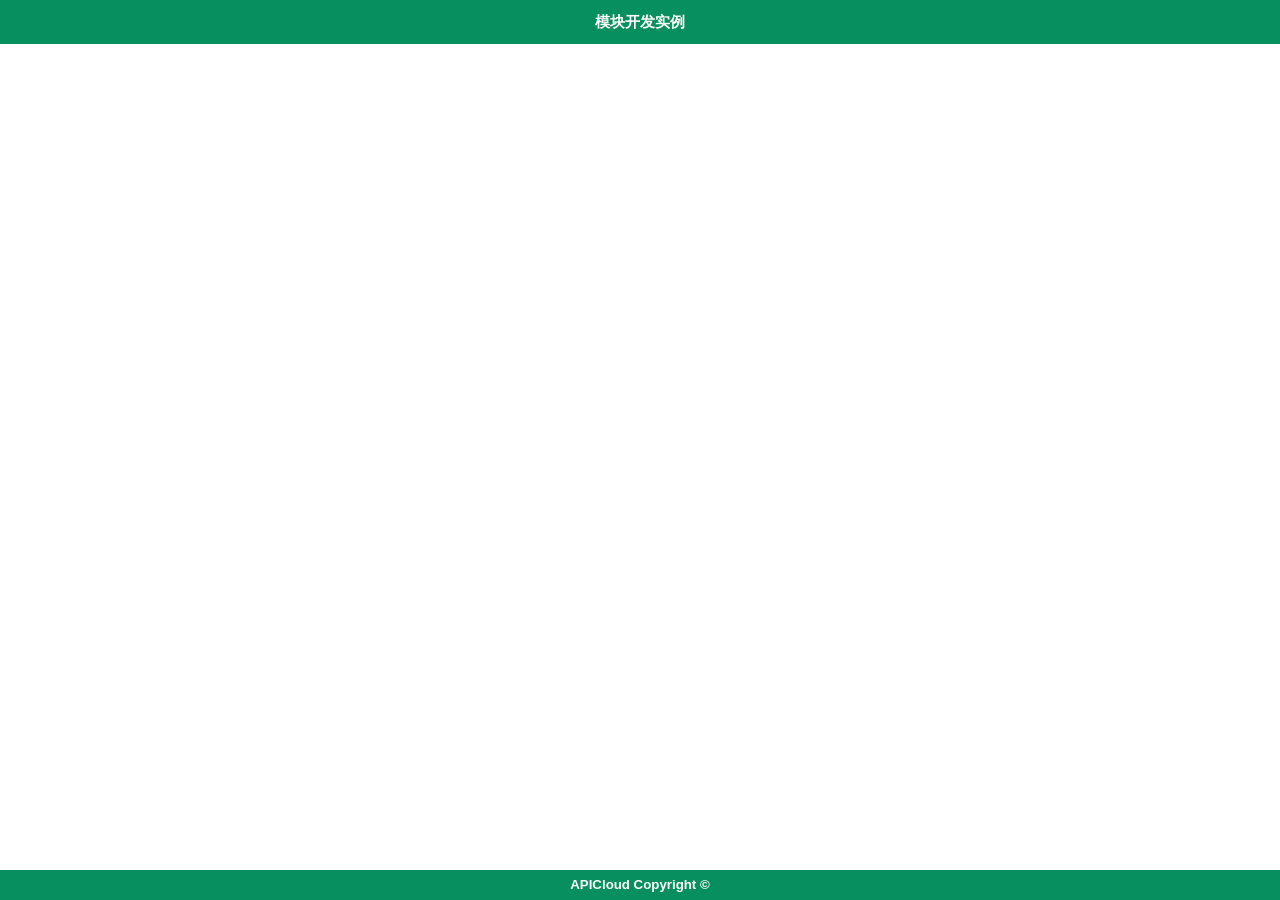
==== Android/sourceCode/imageFilter/assets/widget/index.html @ f4b736ca "First commit 开源图片滤镜模块" ====
<!DOCTYPE HTML>
<html>
<head>
    <meta charset="UTF-8">
    <meta name="viewport" content="maximum-scale=1.0, minimum-scale=1.0, user-scalable=0, initial-scale=1.0, width=device-width"/>
    <meta name="format-detection" content="telephone=no, email=no, date=no, address=no">
    <title>WinC</title>
    <link rel="stylesheet" type="text/css" href="css/api.css" />
    <link rel="stylesheet" type="text/css" href="css/box.css" />
    <script type="text/javascript" src="script/public.js"></script>
    <style>
    	p{
    		color:#999;
    		padding:5px;
    	}
    </style>
	<script type="text/javascript">
	    apiready = function(){
			fixStatusBar();//沉浸式效果，支持IOS7及Android4.4及以上
			openContent('index_frm.html', 'index_frm');//打开主frame
			$('year').innerHTML = new Date().getFullYear();
	    };
	</script>
</head>
<body>
    <div id="wrap">
        <div id='header'>
            <h1>模块开发实例</h1>
        </div>
        <div id="main"></div>
        <div id="footer">
            <h5>APICloud Copyright &copy;<span id="year"></span> </h5>
        </div>
    </div>
</body>
</html>
---- Android/sourceCode/imageFilter/assets/widget/css/api.css ----
html{
	font-family: sans-serif;
}
html,body,header,section,footer,div,ul,ol,li,img,a,span,em,del,legend,center,strong,var,fieldset,form,label,dl,dt,dd,cite,input,hr,time,mark,code,figcaption,figure,textarea,h1,h2,h3,h4,h5,h6,p{
	margin:0;
	border:0;
	padding:0;
	font-style:normal;
}
html,body {
	-webkit-touch-callout:none;
	-webkit-text-size-adjust:none;
	-webkit-tap-highlight-color:rgba(0, 0, 0, 0);
	-webkit-user-select:none;
	background-color: #fff;
}

ol,ul{
	list-style:none;
}

html,body{
   height: 100%;
   width: 100%;
}
#wrap{
    height: 100%;
    display: -webkit-box;
    -webkit-box-orient: vertical;
    -webkit-flex-flow: column;
}
#header{
	display:-webkit-box;
	background-color: #078f5f; 
	color: #fff;
    width: 100%;
}
#header h1{
	text-align: center; 
    font-size: 15px; 
	height: 44px;
	-webkit-box-flex:1; 
	line-height: 44px; 
	margin: 0em; 
	color: #fff;
}

#main{
    -webkit-box-flex: 1; 
    -webkit-flex: 1;
}
#footer{
    height: 30px; 
	line-height: 30px;
    background-color: #078f5f; 
    width: 100%;
    text-align: center;
}
#footer h5{
    color: white;
}
---- Android/sourceCode/imageFilter/assets/widget/css/box.css ----
.center{
	display:-webkit-box;
	-webkit-box-orient:vertical;
	-webkit-box-pack:center;
}

.desbloack{ /**描述文字框**/
	border-color: #CCCCCC;
	-webkit-border-radius: 4px;
	border-style: dashed;
	border-width: 1px;
	color: #333333;
	font-size: 10px;
	padding: 5px;
	text-align: left;
	width: auto;
	min-height:80px;
    margin:8px 15px;
}

.textbloack{ /**文字框**/
	border-color: #CCCCCC;
	border-style: solid;
	border-width: 1px;
	color: #333333;
	font-size: 10px;
	padding: 5px;
	text-align: left;
	width: auto;
	min-height:30px;
    margin:8px 15px;
}

.row{ /**行**/
	width:auto;
	display:-webkit-box;
	-webkit-box-orient:horizontal;
	margin:5px;
}

.active{ /**九宫格项点击效果**/
	background-color: #CCC !important;
}

.clickitem { /**九宫格项**/
	width:100%;
	-webkit-box-flex:1;
	display:-webkit-box;
	-webkit-box-orient:vertical;
	-webkit-box-pack:center;
	-webkit-box-align:center;
	min-height:60px;
	background-color: #EEEEEE;
	border-color: #CCCCCC;
	border-style: solid;
	border-width: 1px;
	color: #333333;
	font-size: 14px;
	margin:5px;
}

.clickbtn { /**按钮**/
	width: auto;
    margin:8px 15px;
    border-color: #CCCCCC;
    -webkit-border-radius: 3px;
    border-style: solid;
    border-width: 1px;
    color: #333333;
    font: bold 18px;
    padding: 8px 0;
    text-align: center;
    background-color: #EEEEEE;
}

.itemtitle{ /**标题项**/
	margin:20px 5px;
	color:#222;
	font-size:14px;
	border-bottom:1px solid;
}

input{
	border-style: solid;
    border-width: 1px;
    color: #000;
    font-size:15px;
    padding:4px;
	border-color: #CCCCCC #CCCCCC #BBBBBB;
	background-color:#FFF;
    -webkit-border-radius: 2px;
    width: auto;
    margin:3px 15px;
}

img{
	margin:3px 15px;
	border-style: solid;
    border-width: 1px;
    border-color: #CCCCCC;
}

select{
	font-size:20px;
	width: 150px;
    margin:3px 15px;
}

lable{
	font-size:12px;
	margin:3px 5px 3px 15px;
}
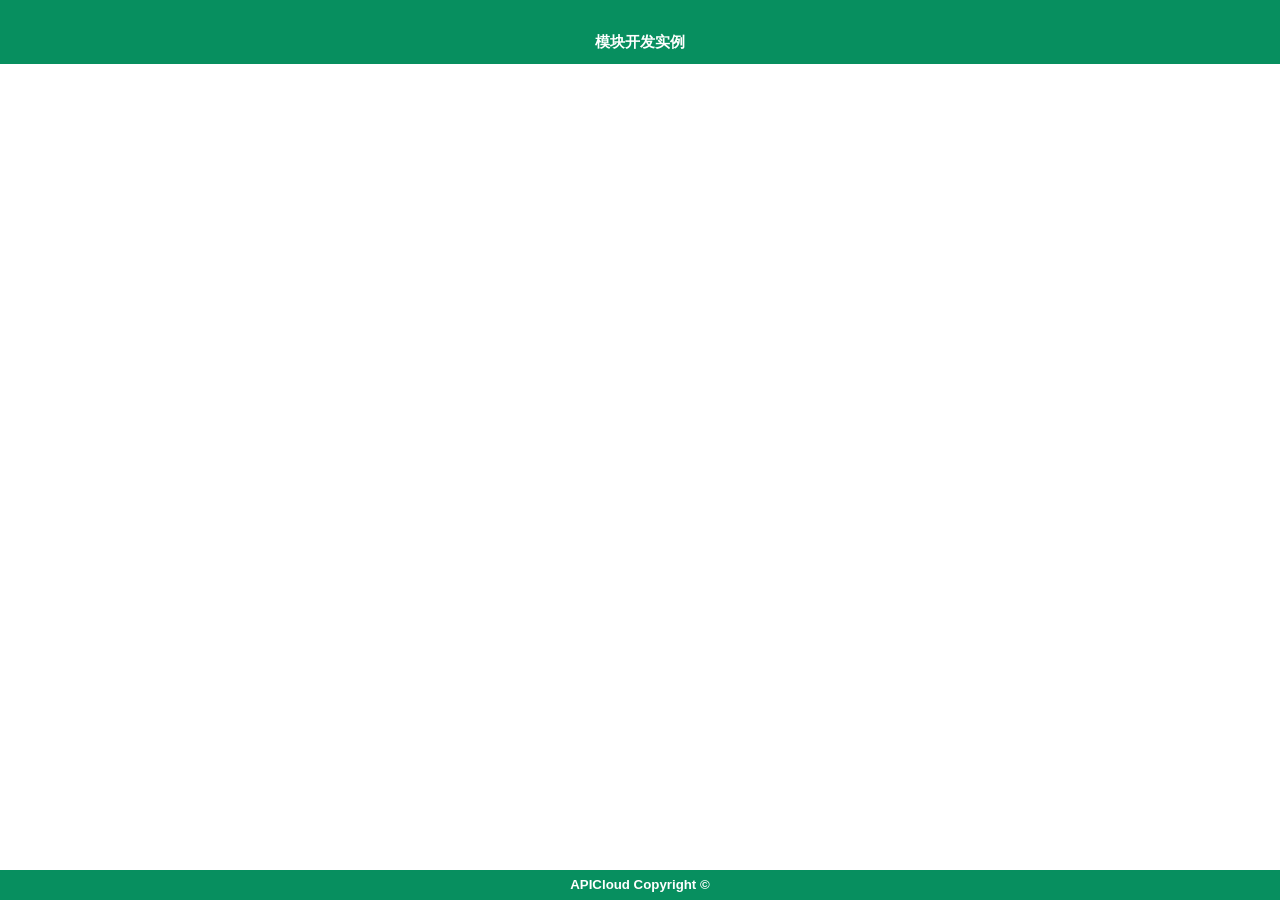
==== commit 14b347ae: "iOS+android源码更新 更新源码使其与APICloud官方发布的imageFilter模块1.0.2版本一致" ====
--- a/Android/sourceCode/imageFilter/assets/widget/index.html
+++ b/Android/sourceCode/imageFilter/assets/widget/index.html
@@ -16,8 +16,7 @@
     </style>
 	<script type="text/javascript">
 	    apiready = function(){
-			fixStatusBar();//沉浸式效果，支持IOS7及Android4.4及以上
-			openContent('index_frm.html', 'index_frm');//打开主frame
+			openContent('index_frm.html', 'main-con');
 			$('year').innerHTML = new Date().getFullYear();
 	    };
 	</script>
--- a/Android/sourceCode/imageFilter/assets/widget/css/api.css
+++ b/Android/sourceCode/imageFilter/assets/widget/css/api.css
@@ -12,10 +12,11 @@
 	-webkit-text-size-adjust:none;
 	-webkit-tap-highlight-color:rgba(0, 0, 0, 0);
 	-webkit-user-select:none;
-	background-color: #fff;
+	background-color:#FFF;
+	/**background-color:rgba(0, 0, 0, 0);**/
 }
 
-ol,ul{
+ol,ul,li{
 	list-style:none;
 }
 
@@ -29,12 +30,23 @@
     -webkit-box-orient: vertical;
     -webkit-flex-flow: column;
 }
+
+#main{
+    -webkit-box-flex: 1; 
+    -webkit-flex: 1;
+    padding-top:44px;
+}
+
 #header{
+	/**position:fixed;
+	top:0px;
+	left:0px;**/
 	display:-webkit-box;
 	background-color: #078f5f; 
 	color: #fff;
     width: 100%;
 }
+
 #header h1{
 	text-align: center; 
     font-size: 15px; 
@@ -45,10 +57,22 @@
 	color: #fff;
 }
 
-#main{
-    -webkit-box-flex: 1; 
-    -webkit-flex: 1;
+.back {
+	width: 80px;
+	background: url(ic_arrow_left.png) no-repeat left;
+  	background-size:28px 30px;
+  	font-size:17px;
+  	padding-left:5px;
+  	color:#FFF;
+  	display:-webkit-box;
+  	-webkit-box-pack:center;
+  	-webkit-box-align:center;
 }
+
+.adpt {
+    width: 80px;
+}
+
 #footer{
     height: 30px; 
 	line-height: 30px;
